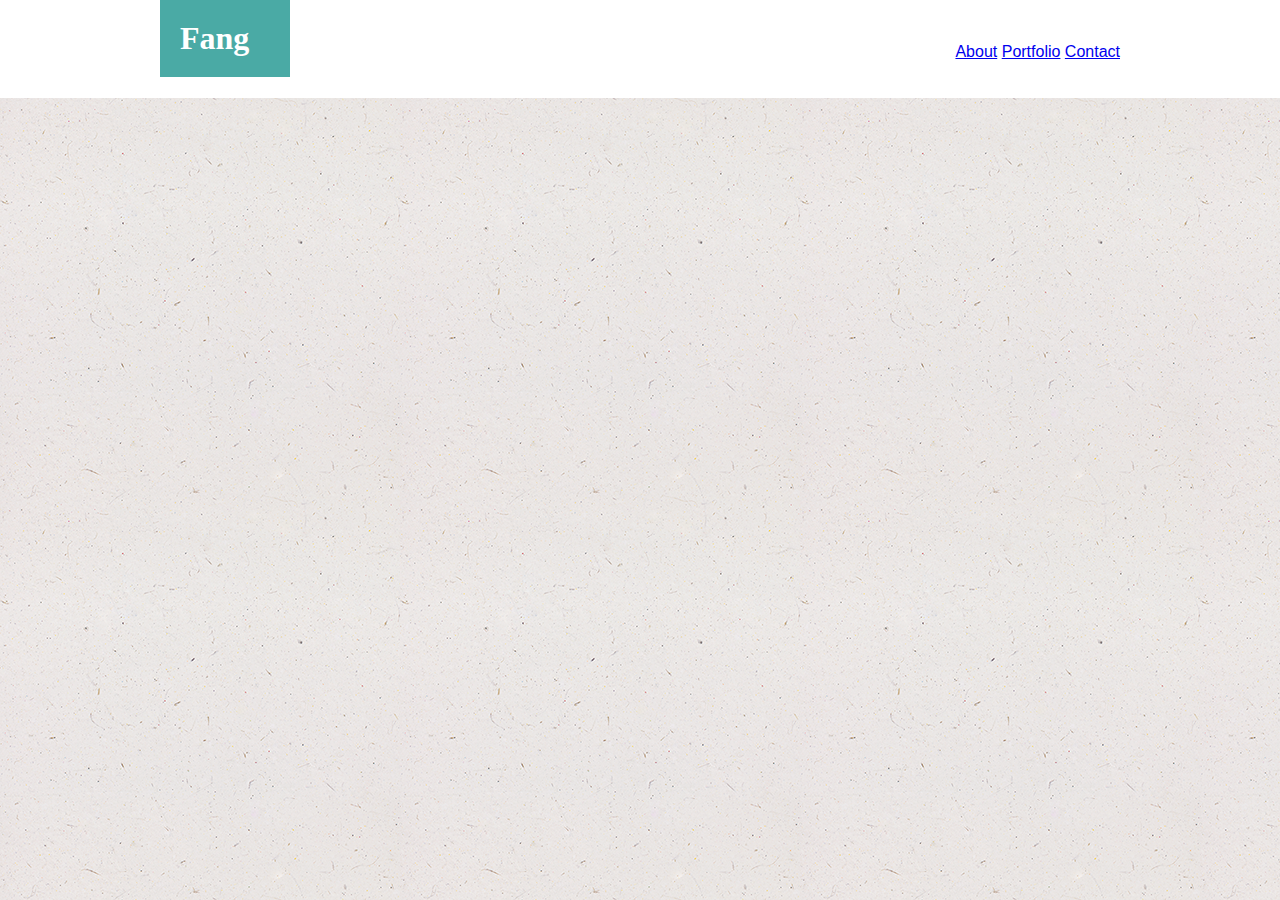
==== contact.html @ ece06299 "portfolio css and contact heading" ====
<!DOCTYPE html>
<html>

<head>
    <title>Portfolio | Contact</title>
    <link rel="stylesheet" type="text/css" href="assets/css/style.css">
</head>

<body>
    <div class="header">
        <div class="navbar">
            <h1>Fang</h1>

            <div class="links">
                <a href="#">About</a>
                <a href="#">Portfolio</a>
                <a href="#">Contact</a>
            </div>
        </div>
    </div>


</body>

</html>
---- assets/css/style.css ----
body {
    background-image: url("/assets/images/ep_naturalwhite.png");
}

.header {
    top: 0px;
    margin: 0px;
    color: white;  
    background: white;
    width: 100%;
    position: fixed;
    left: 0px;
}

.navbar {
    margin-left: auto;
    margin-right: auto;
    width: 960px;
    top: 0;
}

.links {
    font-family: Arial, Helvetica, sans-serif;
    color: #777777;
    float: right;
    margin-top: -55px;
}

h1 {
    background-color: #4aaaa5;
    font-family: Georgia, 'Times New Roman', Times, serif;  
    padding: 20px;
    width: 90px;
    margin-top: 0px;
    margin-left: 0
}

.container {
    margin-top: 200px;
    clear: both;
    display: block;
    width: 960px;
    box-sizing: border-box;
    margin-left: auto;
    margin-right: auto;
    padding: 25px;
    border-style: solid;
    border-width: 1px;
    border-color: #dddddd;
    background: #ffffff;
    line-height: 2;
    font-family: Arial, Helvetica, sans-serif;
}

h2 {
    color: #4aaaa5;
    font-family: Georgia, 'Times New Roman', Times, serif;
}

.body-text {
    word-wrap: ;
}

.footer {
    position: fixed;
    text-align: center;
    width: 100%;
    bottom: 0px;
    border-top: 8px solid #4aaaa5;
    padding: 18px;
    background:#666666;
    color: #777777;
    left: 0px;
}

#image {
    float: left;
    padding-right: 20px;
    padding-bottom: 18px;
}
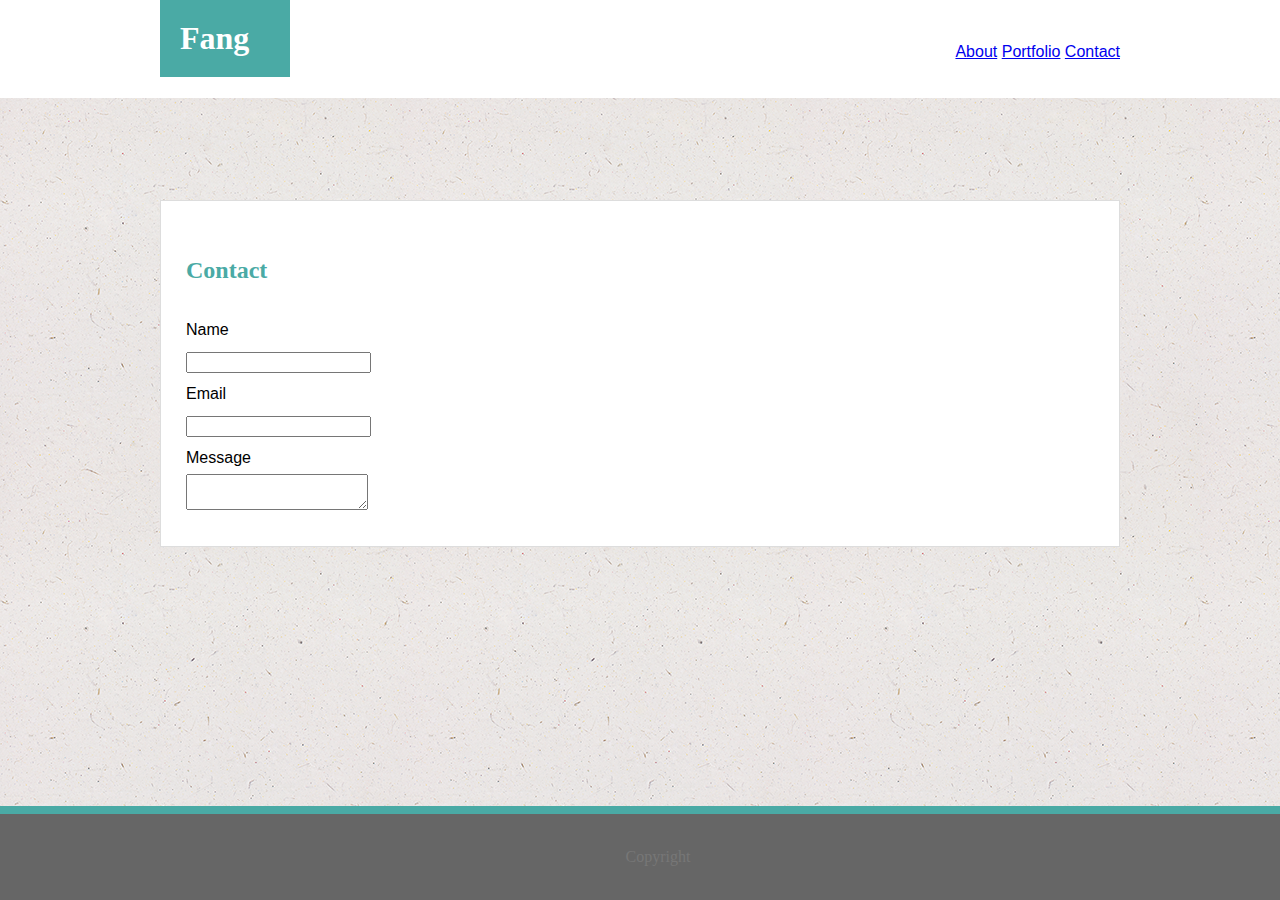
==== commit 93bdb61e: "portfolio outline" ====
--- a/contact.html
+++ b/contact.html
@@ -2,7 +2,7 @@
 <html>
 
 <head>
-    <title>Portfolio | Contact</title>
+    <title>Contact</title>
     <link rel="stylesheet" type="text/css" href="assets/css/style.css">
 </head>
 
@@ -19,7 +19,26 @@
         </div>
     </div>
 
+    <div class="container">
+        <h2>Contact</h2>
 
+        <form>
+            Name<br>
+            <input type="text" name="Name">
+            <br>
+            Email<br>
+            <input type="text" name="joeschmoe@email.com">
+            <br>
+            Message<br>
+            <textarea></textarea>
+
+        </form>
+
+    </div>
 </body>
 
+<div class="footer">
+    <p>Copyright</p>
+</div>
+
 </html>--- a/assets/css/style.css
+++ b/assets/css/style.css
@@ -57,10 +57,6 @@
     font-family: Georgia, 'Times New Roman', Times, serif;
 }
 
-.body-text {
-    word-wrap: ;
-}
-
 .footer {
     position: fixed;
     text-align: center;
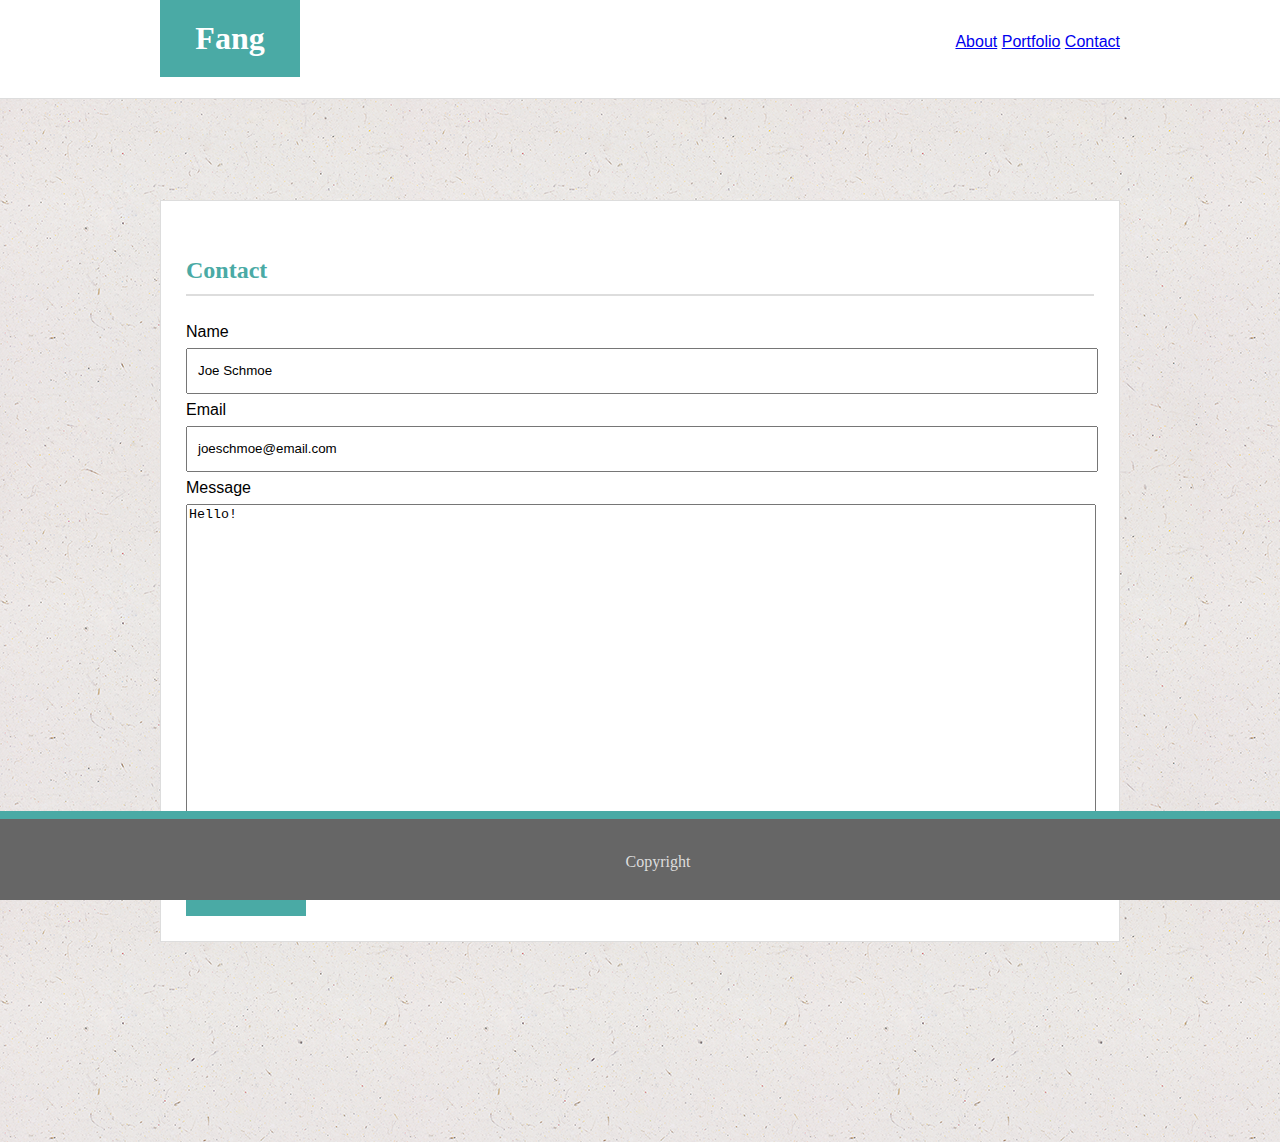
==== commit 0748b22f: "index update, contact fix, images" ====
--- a/contact.html
+++ b/contact.html
@@ -12,9 +12,9 @@
             <h1>Fang</h1>
 
             <div class="links">
-                <a href="#">About</a>
-                <a href="#">Portfolio</a>
-                <a href="#">Contact</a>
+                <a href="/index.html">About</a>
+                <a href="/portfolio.html">Portfolio</a>
+                <a href="/contact.html">Contact</a>
             </div>
         </div>
     </div>
@@ -22,15 +22,17 @@
     <div class="container">
         <h2>Contact</h2>
 
-        <form>
+        <form class="form">
             Name<br>
-            <input type="text" name="Name">
+            <input id="name" type="text" value="Joe Schmoe">
             <br>
             Email<br>
-            <input type="text" name="joeschmoe@email.com">
+            <input id="email" type="text" value="joeschmoe@email.com">
             <br>
             Message<br>
-            <textarea></textarea>
+            <textarea id="message">Hello!</textarea>
+            <br>
+            <button id="button" type="submit">Submit</button>
 
         </form>
 
--- a/assets/css/style.css
+++ b/assets/css/style.css
@@ -10,6 +10,7 @@
     width: 100%;
     position: fixed;
     left: 0px;
+    border-bottom: 1px solid #dddddd;
 }
 
 .navbar {
@@ -17,32 +18,40 @@
     margin-right: auto;
     width: 960px;
     top: 0;
+    height: 76px;
 }
 
 .links {
     font-family: Arial, Helvetica, sans-serif;
     color: #777777;
     float: right;
-    margin-top: -55px;
+    margin-top: -65px;
+    text-decoration: none;
+}
+
+.links:hover {
+    text-decoration: underline;
 }
 
 h1 {
     background-color: #4aaaa5;
     font-family: Georgia, 'Times New Roman', Times, serif;  
     padding: 20px;
-    width: 90px;
+    width: 100px;
+    text-align: center;
     margin-top: 0px;
-    margin-left: 0
+    margin-left: 0px;
 }
 
 .container {
     margin-top: 200px;
+    margin-left: auto;
+    margin-right: auto;
+    margin-bottom: 200px;
     clear: both;
     display: block;
     width: 960px;
     box-sizing: border-box;
-    margin-left: auto;
-    margin-right: auto;
     padding: 25px;
     border-style: solid;
     border-width: 1px;
@@ -55,17 +64,20 @@
 h2 {
     color: #4aaaa5;
     font-family: Georgia, 'Times New Roman', Times, serif;
+    border-bottom: 2.5px solid #dddddd;
 }
 
 .footer {
     position: fixed;
     text-align: center;
     width: 100%;
+    height: 45px;
     bottom: 0px;
     border-top: 8px solid #4aaaa5;
     padding: 18px;
+    background-attachment: scroll;
     background:#666666;
-    color: #777777;
+    color: #dddddd;
     left: 0px;
 }
 
@@ -73,4 +85,25 @@
     float: left;
     padding-right: 20px;
     padding-bottom: 18px;
+}
+
+#name,
+#email {
+    width: 904px;
+    height: 40px;
+    text-indent: 8px;
+}
+
+#message {
+    width: 904px;
+    height: 350px;
+}
+
+#button {
+    height: 45px;
+    width: 120px;
+    font-family: Arial, Helvetica, sans-serif;
+    background: #4aaaa5;
+    color: #ffffff;
+    border-style: none
 }